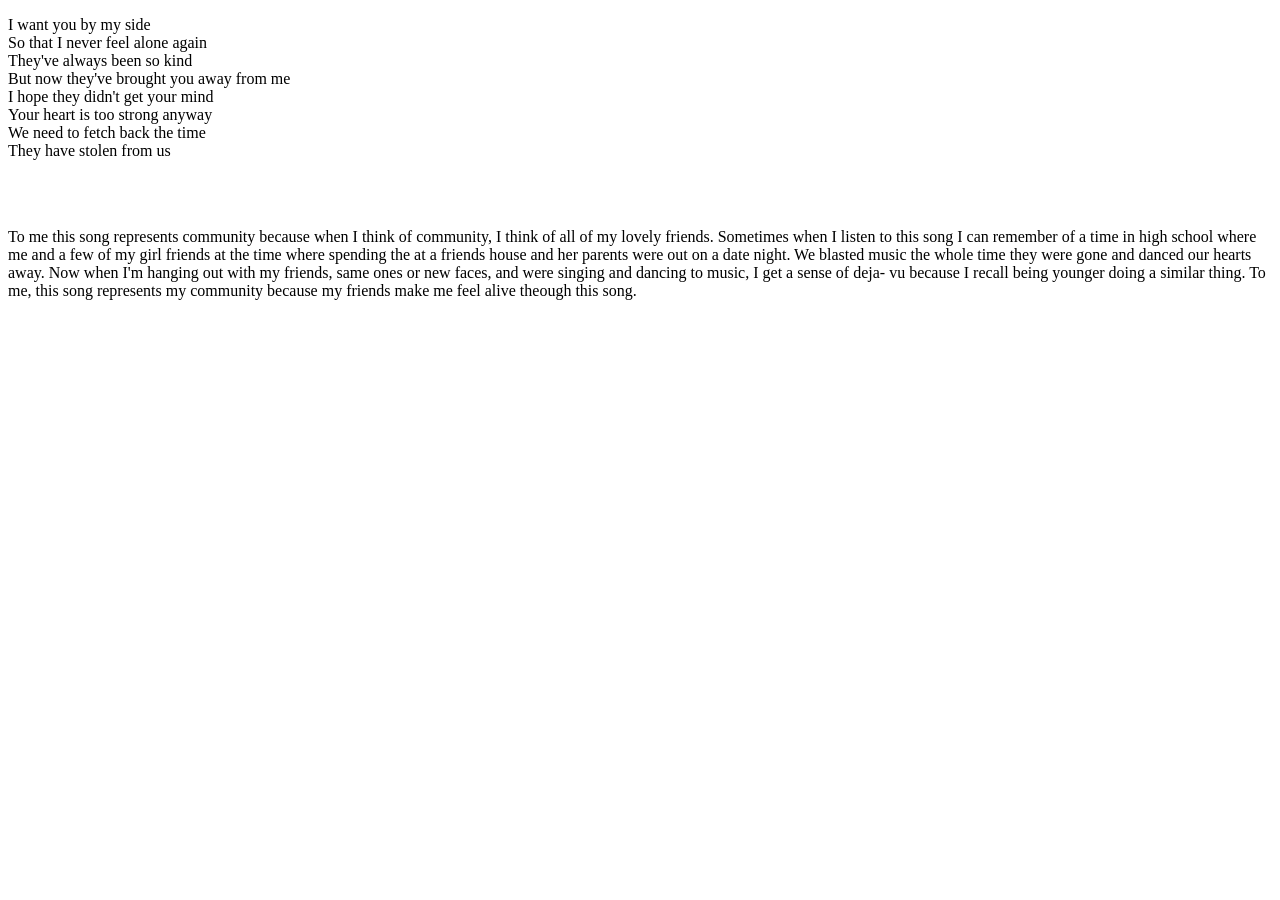
==== index.html @ 8ec38438 "ok" ====
<!DOCTYPE html> 
<html lang="en"> 
    <head>
        <meta charset="UTF-8"> 
        <title>stolen dance</title>
    </head>
    <body>
        <p>I want you by my side
        <br>
        So that I never feel alone again
        <br>
        They've always been so kind
        <br>
        But now they've brought you away from me
        <br>
        I hope they didn't get your mind
        <br>
        Your heart is too strong anyway
        <br>
        We need to fetch back the time
        <br>
        They have stolen from us</p>
        <br>
        <br> 
        <p>To me this song represents community because when I think of community, I think of all of my lovely friends. Sometimes when I listen to this song I can remember of a time in high school where me and a few of my girl friends at the time where spending the at a friends house and her parents were out on a date night. We blasted music the whole time they were gone and danced our hearts away. Now when I'm hanging out with my friends, same ones or new faces, and were singing and dancing to music, I get a sense of deja- vu because I recall being younger doing a similar thing. To me, this song represents my community because my friends make me feel alive theough this song.</p>  
    </body>
</html>
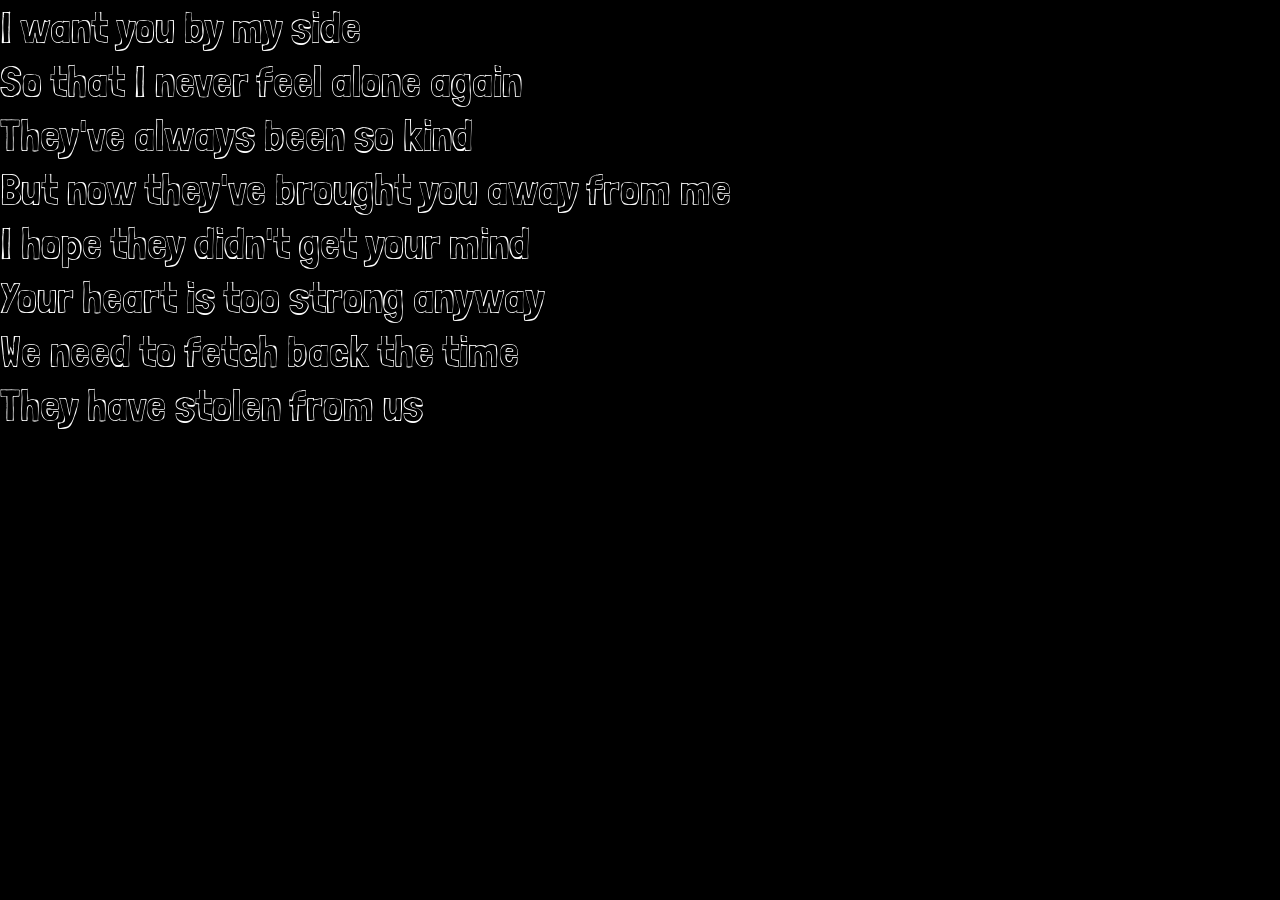
==== commit 2475990f: "ok" ====
--- a/index.html
+++ b/index.html
@@ -3,6 +3,12 @@
     <head>
         <meta charset="UTF-8"> 
         <title>stolen dance</title>
+
+        <link rel="stylesheet" href="css/style.css">
+        <link rel="preconnect" href="https://fonts.googleapis.com">
+<link rel="preconnect" href="https://fonts.gstatic.com" crossorigin>
+<link href="https://fonts.googleapis.com/css2?family=Londrina+Sketch&display=swap" rel="stylesheet">
+
     </head>
     <body>
         <p>I want you by my side
@@ -21,7 +27,5 @@
         <br>
         They have stolen from us</p>
         <br>
-        <br> 
-        <p>To me this song represents community because when I think of community, I think of all of my lovely friends. Sometimes when I listen to this song I can remember of a time in high school where me and a few of my girl friends at the time where spending the at a friends house and her parents were out on a date night. We blasted music the whole time they were gone and danced our hearts away. Now when I'm hanging out with my friends, same ones or new faces, and were singing and dancing to music, I get a sense of deja- vu because I recall being younger doing a similar thing. To me, this song represents my community because my friends make me feel alive theough this song.</p>  
     </body>
 </html>
--- a/css/style.css
+++ b/css/style.css
@@ -0,0 +1,18 @@
+* {
+    margin: 0;
+    padding: 0;
+    box-sizing: border-box;
+}
+
+html{
+    font-size: 45px;
+    color: white;
+    background-color: black;
+    font-family: "Londrina Sketch", sans-serif;
+}
+
+body{
+    width: 100%;
+    min-height: 100vh;
+}
+
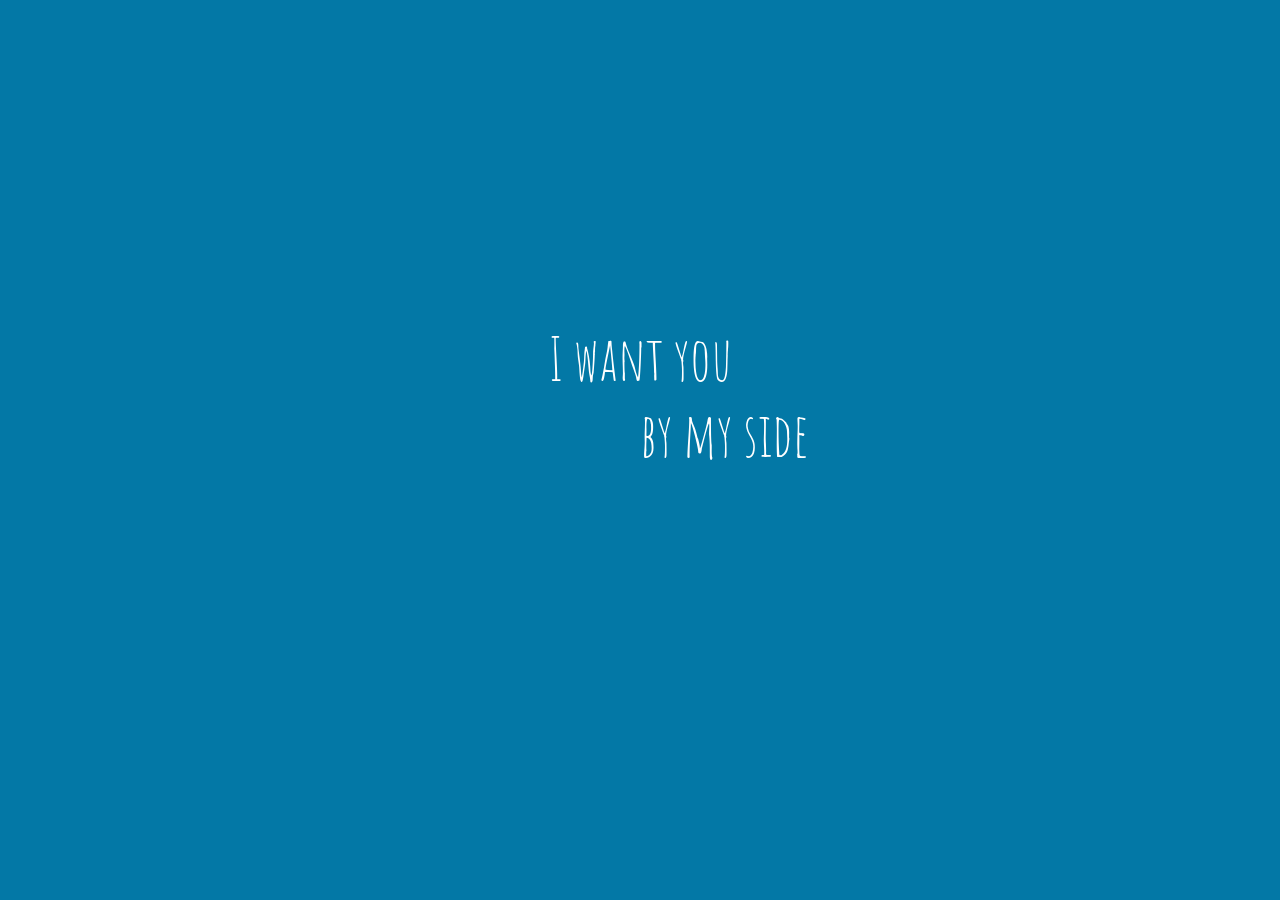
==== commit 11d6e7bb: "Add files via upload" ====
--- a/index.html
+++ b/index.html
@@ -7,25 +7,11 @@
         <link rel="stylesheet" href="css/style.css">
         <link rel="preconnect" href="https://fonts.googleapis.com">
 <link rel="preconnect" href="https://fonts.gstatic.com" crossorigin>
-<link href="https://fonts.googleapis.com/css2?family=Londrina+Sketch&display=swap" rel="stylesheet">
+<link href="https://fonts.googleapis.com/css2?family=Amatic+SC:wght@400;700&display=swap" rel="stylesheet"> 
 
     </head>
     <body>
-        <p>I want you by my side
-        <br>
-        So that I never feel alone again
-        <br>
-        They've always been so kind
-        <br>
-        But now they've brought you away from me
-        <br>
-        I hope they didn't get your mind
-        <br>
-        Your heart is too strong anyway
-        <br>
-        We need to fetch back the time
-        <br>
-        They have stolen from us</p>
-        <br>
+        <p>I want you <br> <a id="click" href="pg2/pg2.html"> by my side</a></p>
+       
     </body>
 </html>
--- a/css/style.css
+++ b/css/style.css
@@ -5,10 +5,10 @@
 }
 
 html{
-    font-size: 45px;
+    font-size: 60px;
     color: white;
-    background-color: black;
-    font-family: "Londrina Sketch", sans-serif;
+    background-color: #0378A6;
+    font-family: "Amatic SC", sans-serif;
 }
 
 body{
@@ -16,3 +16,20 @@
     min-height: 100vh;
 }
 
+p{
+    padding: 25%;
+    text-align: center;
+}
+
+a{
+    color: white;
+    text-decoration: none;
+    transition-duration: 3s;
+    position: absolute;
+}
+
+#click:hover {
+    transform: translate(100px, -75px);
+    color:#25d270 ;
+}
+
